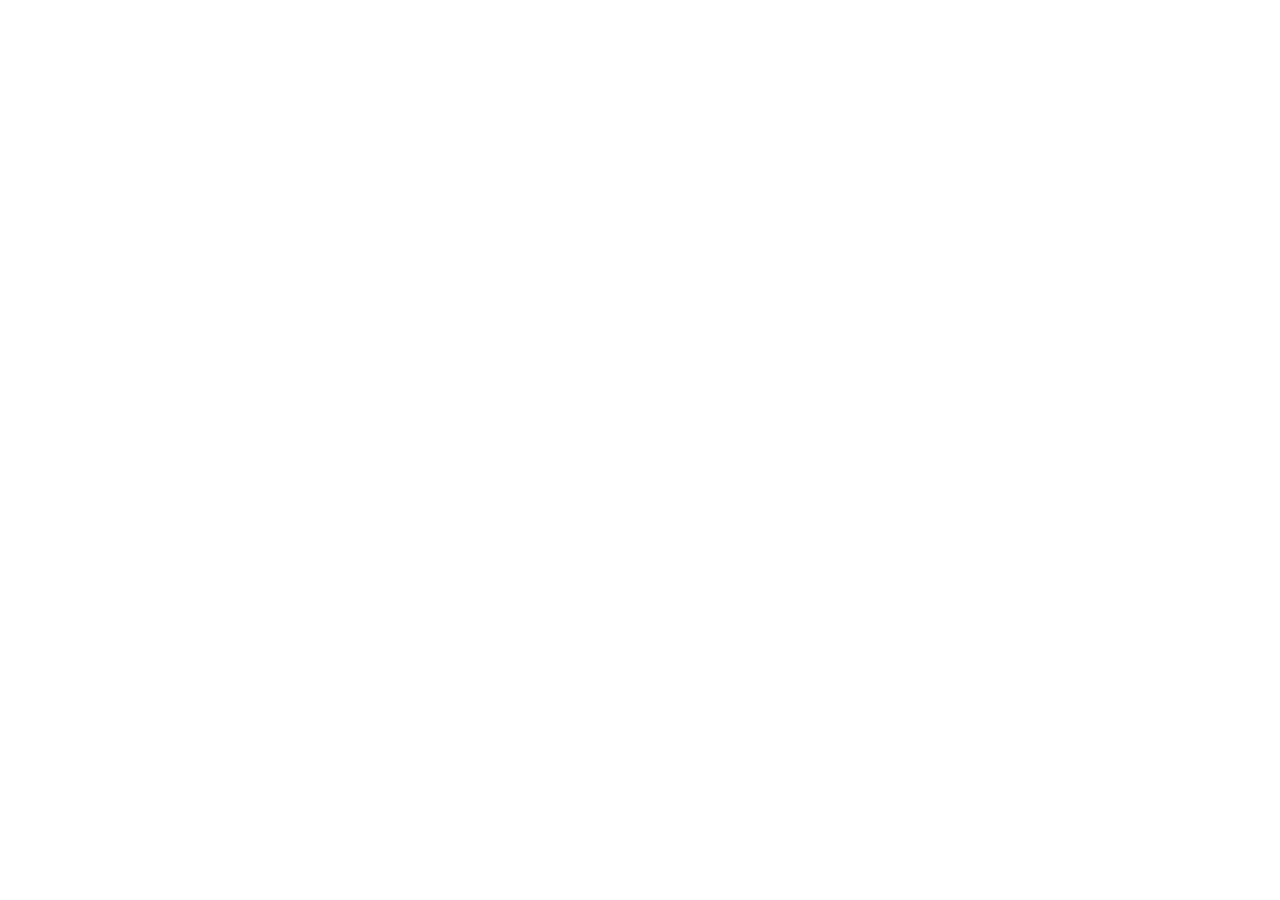
==== index.html @ 6635066e "Add files via upload" ====
<!DOCTYPE html>
<html>
    <head>
        <meta charset="utf-8">
        <title>Projet Fetcheur</title>
        <script src="js.js"></script>
        <script src="C:/wamp64/www/FrameWorks/jquery/jquery-3.4.1.min.js"></script>
    </head>
    <body>

    </body>
</html>
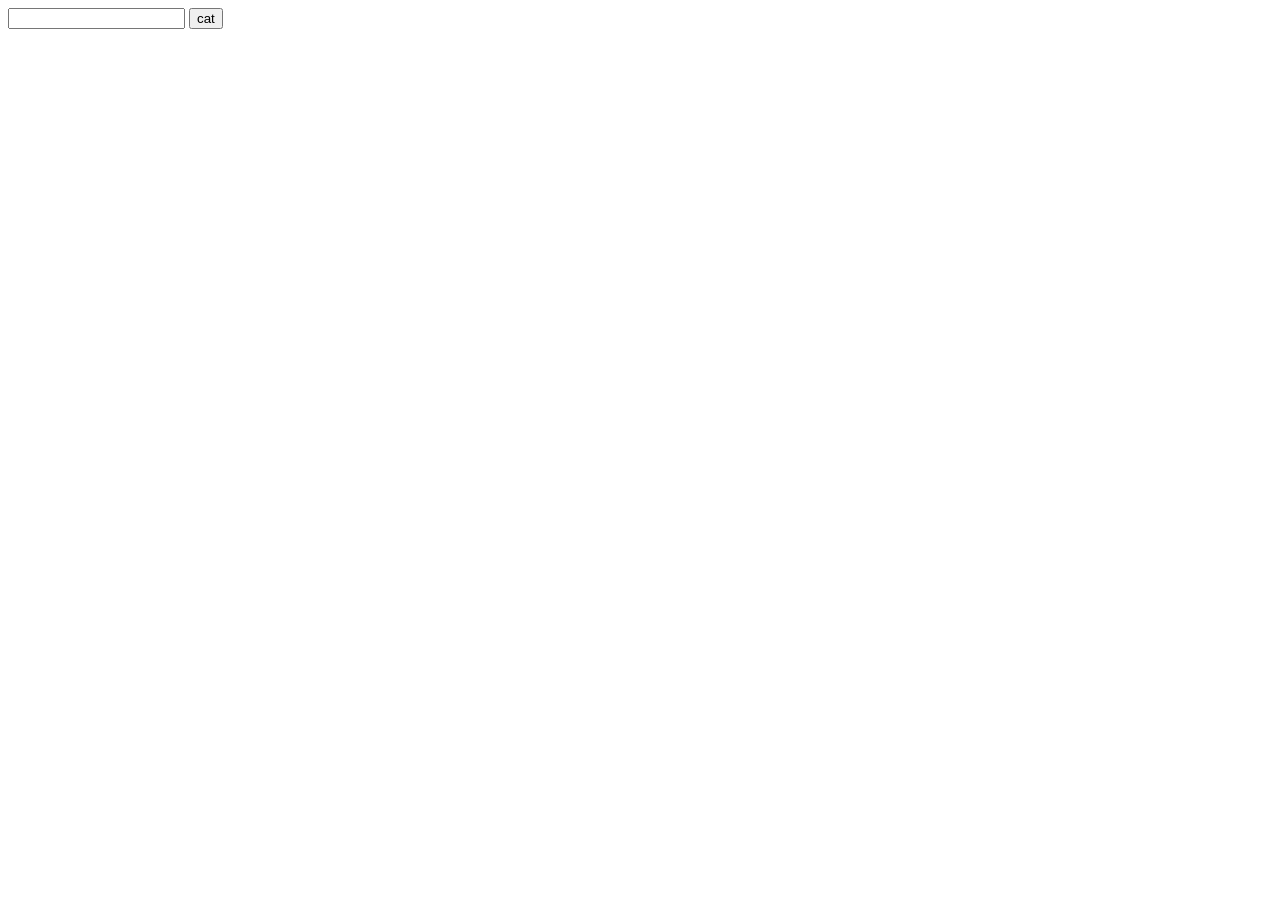
==== commit 985bcd9a: "Rename scrap_ingreds.html to index.html" ====
--- a/index.html
+++ b/index.html
@@ -2,11 +2,29 @@
 <html>
     <head>
         <meta charset="utf-8">
-        <title>Projet Fetcheur</title>
-        <script src="js.js"></script>
-        <script src="C:/wamp64/www/FrameWorks/jquery/jquery-3.4.1.min.js"></script>
+        <title>scrapBeer</title>
+        <script src="../../../FrameWorks/jquery/jquery-3.4.1.min.js"></script>
+        <style src="../../../FrameWorks/jquery.ui/jquery-ui-1.12.1.custom/jquery-ui.css"></style>
+        <script src="../../../FrameWorks/jquery.ui/jquery-ui-1.12.1.custom/jquery-ui.js"></script>
+        <script src="scrap_ingr.js"></script>
+        <style>
+        .ui-helper-hidden-accessible,.cont_my_liste{
+            display:none;
+        }
+        </style>
     </head>
     <body>
+        <div class="response">
+            <input type="text" name="search" id="research">
+            <input type="button" value="cat" onClick="checkCat()">
 
+        </div>
+        <div id="alim_caracs">
+            
+        </div>
+        <div id="brewery"> 
+                <ul id="brew">
+                </ul>
+        </div>
     </body>
-</html>+</html>
